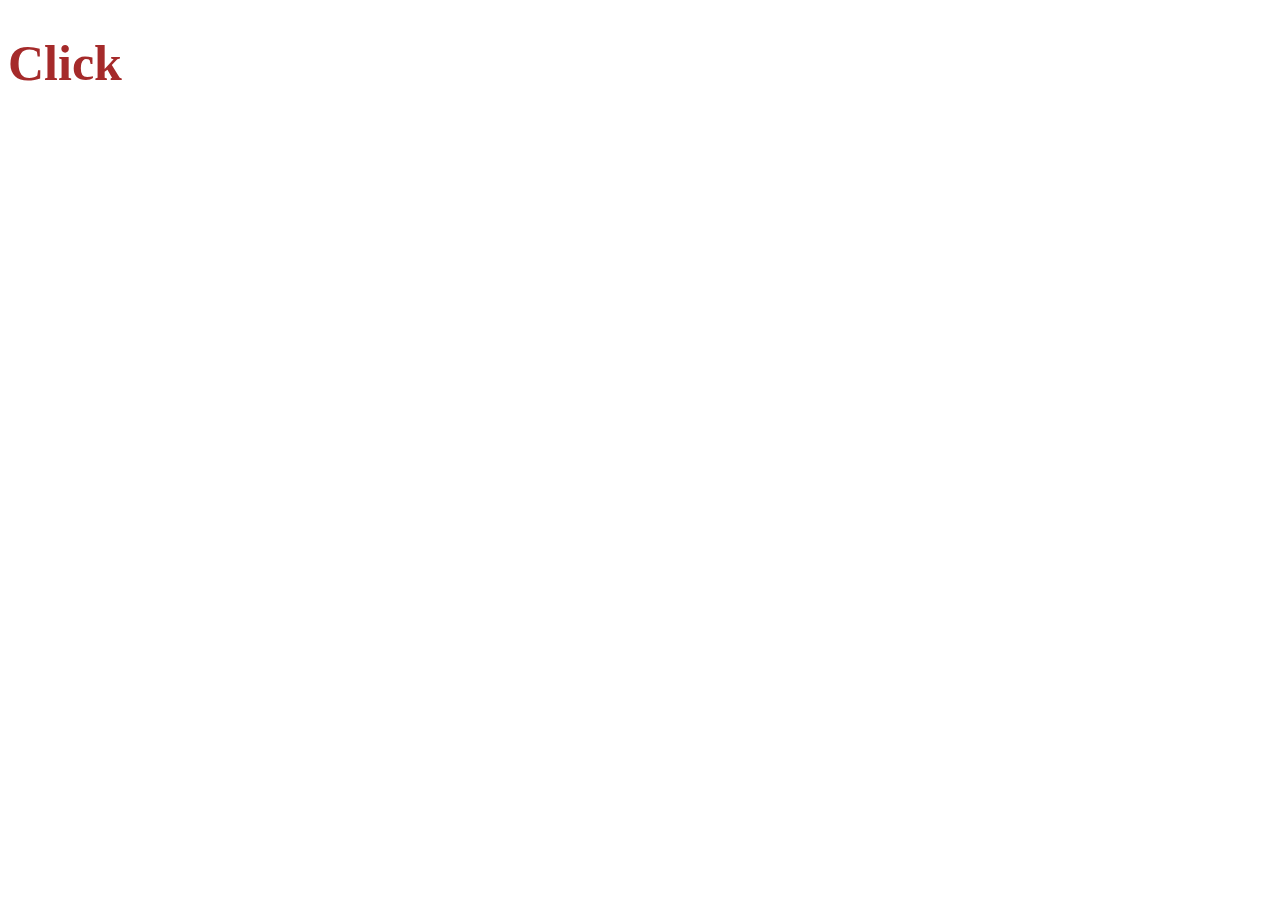
==== JS_fun.html @ 0578d27d "'commit'" ====
<!DOCTYPE html>
<html lang="en">
<head>
    <meta charset="UTF-8">
    <meta name="viewport" content="width=device-width, initial-scale=1.0">
    <link rel="stylesheet" href="css/styles.css">
    <title>JS_FuN</title>
</head>
<body>
    <h1 class="click">Click</h1>

    <div class="new">

    </div>
    


    <script src="js/main.js"></script>
</body>
</html>
---- css/styles.css ----
* {
    font-size: 50px;
}


.click {
    color: brown;
    font-weight: 800;    
}
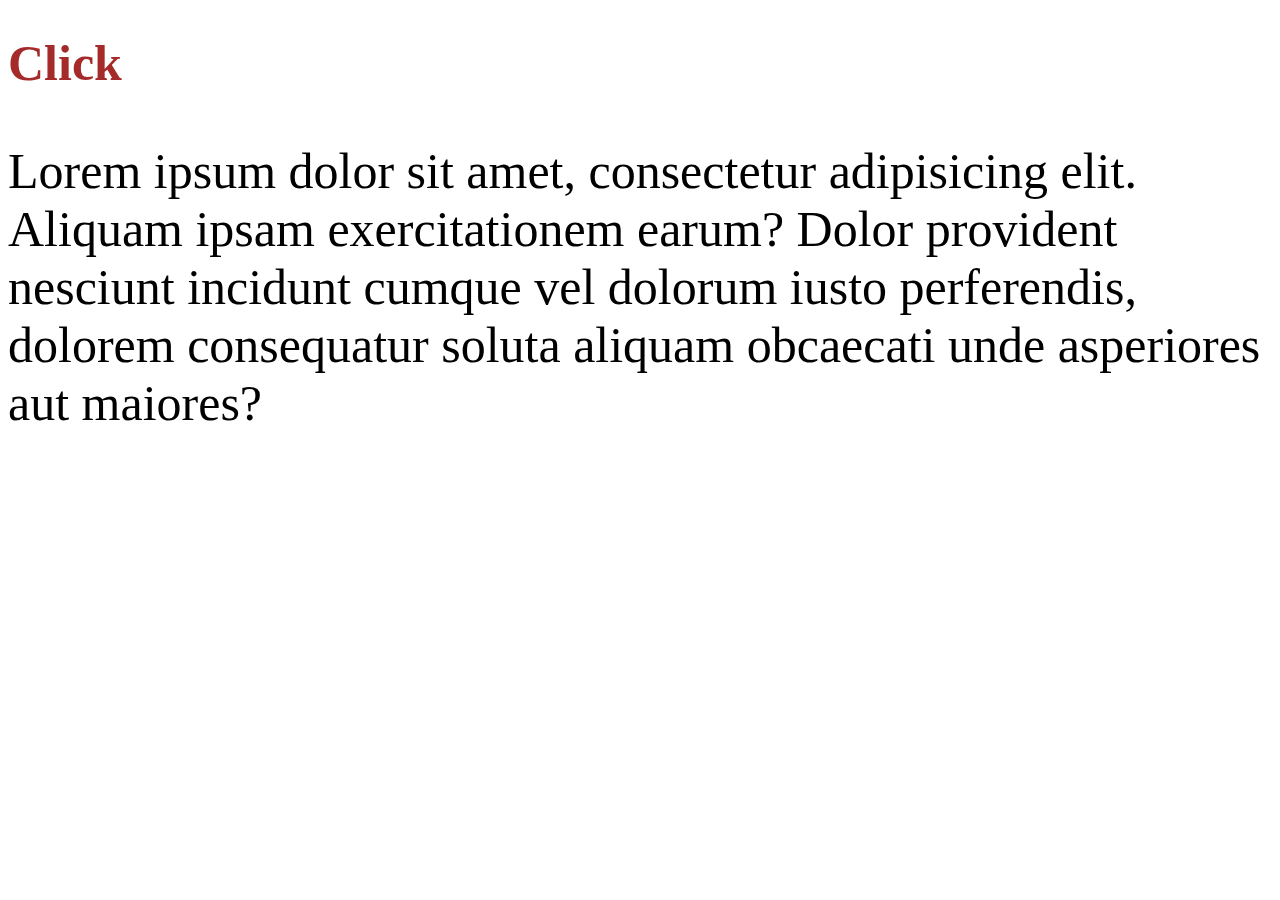
==== commit 03f4c212: "второй коммит" ====
--- a/JS_fun.html
+++ b/JS_fun.html
@@ -8,6 +8,12 @@
 </head>
 <body>
     <h1 class="click">Click</h1>
+    <p>
+        Lorem ipsum dolor sit amet, consectetur adipisicing elit.
+        Aliquam ipsam exercitationem earum? Dolor provident nesciunt
+        incidunt cumque vel dolorum iusto perferendis, dolorem
+        consequatur soluta aliquam obcaecati unde asperiores aut maiores?
+    </p>
 
     <div class="new">
 
